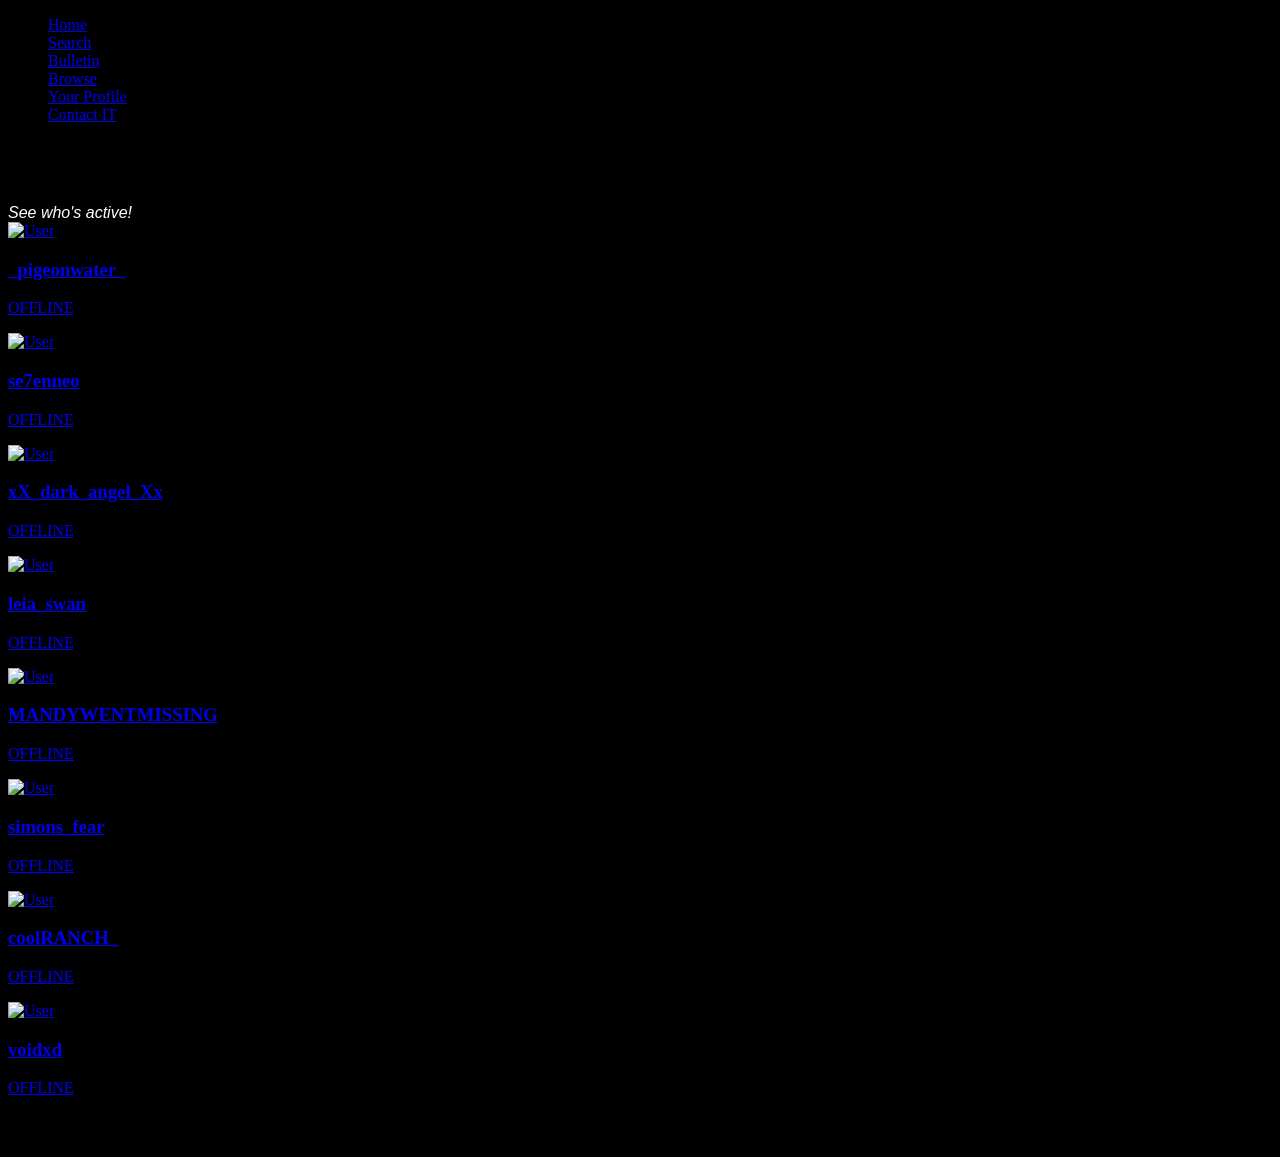
==== Browse.html @ 2f4b7d42 "Add initial Browse.html file with user cards" ====
<!DOCTYPE html>
<html lang="eng">

<head>
  <meta name="viewport" content="width=device-width, initial-scale=1.0">
   <link rel="stylesheet" href="style.css">
   <link rel="user icons" href="user icons/"
<!-- Global site tag (gtag.js) - Google Analytics -->
<script async src="https://www.googletagmanager.com/gtag/js?id=UA-XYXYXYXYXY-X"></script>
<script>
  window.dataLayer = window.dataLayer || [];
  function gtag(){dataLayer.push(arguments);}
  gtag('js', new Date());
  
  gtag('config', 'UA-XYXYXYXYXY-X');
</script>
</head>
<body style="background-color: rgb(0, 0, 0);">
    <header>
        <nav class="navbar">
            <ul class="nav-list">
              <li><a href="index.html">Home</a></li>
                <li><a href="Search.html">Search</a></li>
                <li><a href="Bulletin.html">Bulletin</a></li>
                <li><a href="Browse.html">Browse</a></li>
                <li><a href="Your Profile.html">Your Profile</a></li>
                <li><a href="contact.html">Contact IT</a></li>
            </ul>
        </nav>


<h1 class="header">Browse Users</h1>
<text style="font: size 15px;; color: rgb(255, 255, 255); font-family: 'Roboto', sans-serif; text-align: left;"> <em>See who's active!</em> </em></text>
  
  
    <div class="user-list">

      <div class="user-card">
        <a href="404.html"> 
        <img src="user icons/pigeonwater.jpg" alt="User">
        <h3>_pigeonwater_</h3>
        <p>OFFLINE</p>
        </a>
      </div>
  
      <div class="user-card">
        <a href="404.html"> 
        <img src="user icons/se7enneo.jpg" alt="User">
        <h3>se7enneo</h3>
        <p>OFFLINE</p>
        </a>
      </div>
  
      <div class="user-card">
        <a href="404.html"> 
        <img src="user icons/anon.jpg" alt="User">
        <h3>xX_dark_angel_Xx</h3>
        <p>OFFLINE</p>
        </a>
      </div>
  
      <div class="user-card">
        <a href="404.html"> 
        <img src="user icons/leia_swan.jpg" alt="User">
        <h3>leia_swan</h3>
        <p>OFFLINE</p>
        </a>
      </div>

      <div class="user-card">
        <a href="404.html"> 
      <img src="user icons/MANDYWENTMISSING.jpg" alt="User">
      <h3>MANDYWENTMISSING</h3>
      <p>OFFLINE</p>
        </a>
    </div>

    <div class="user-card">
        <a href="404.html"> 
        <img src="user icons/simons_fear.jpg" alt="User">
        <h3>simons_fear</h3>
        <p>OFFLINE</p>
        </a>
      </div>

    <div class="user-card">
        <a href="404.html"> 
        <img src="user icons/coolRANCH_.jpg" alt="User">
        <h3>coolRANCH_</h3>
        <p>OFFLINE</p>
        </a>
      </div>

    <div class="user-card">
        <a href="404.html"> 
        <img src="user icons/voidxd.jpg" alt="User">
        <h3>voidxd</h3>
        <p>OFFLINE</p>
        </a>
      </div>
  
    </div>
  </div>
















   </div>


 
<section>lower-section</section>
<footer>footer</footer>

</body>
</html>
</html>
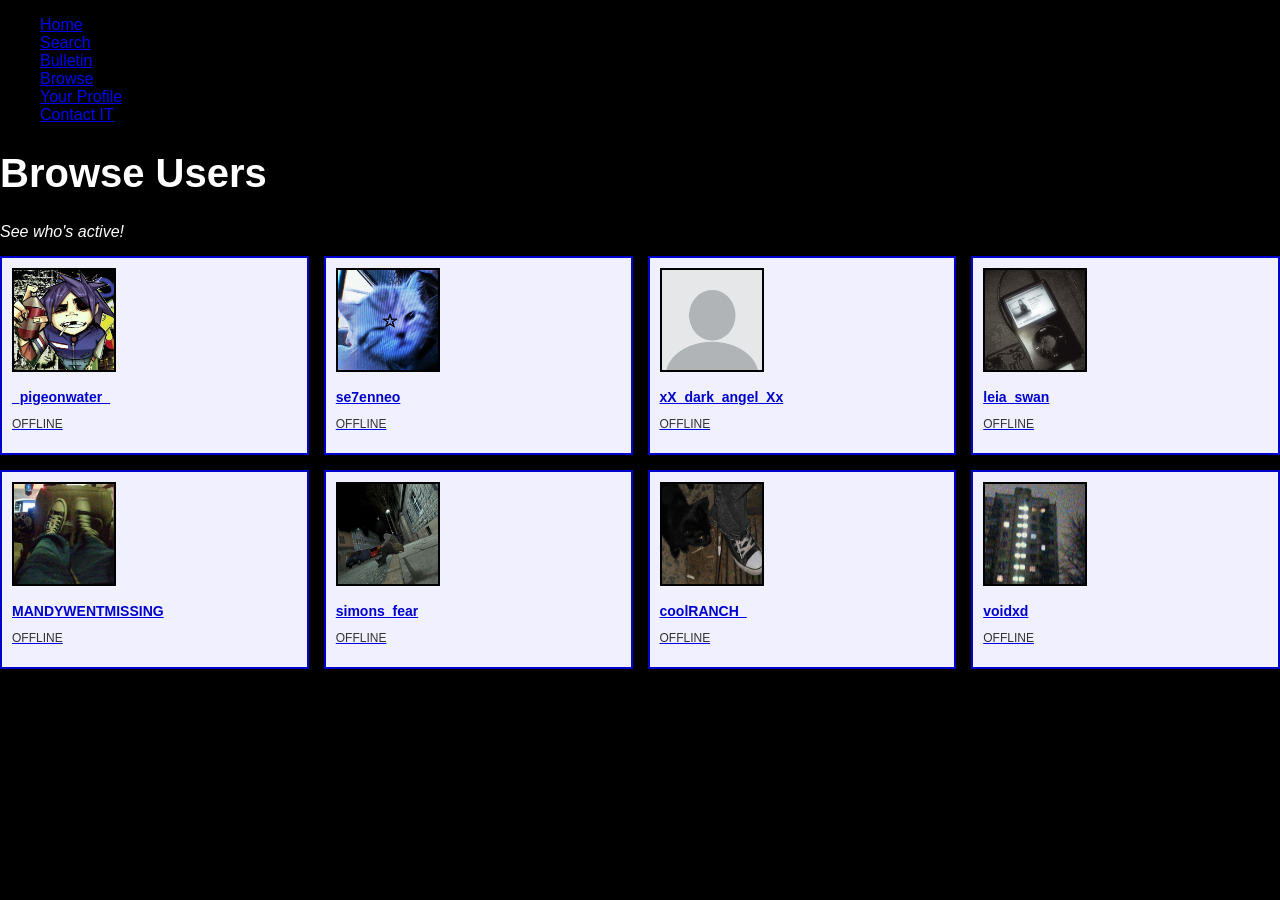
==== commit bca1d93e: "Update Browse.html" ====
--- a/Browse.html
+++ b/Browse.html
@@ -2,15 +2,19 @@
 <html lang="eng">
 
 <head>
-  <meta name="viewport" content="width=device-width, initial-scale=1.0">
-   <link rel="stylesheet" href="style.css">
-   <link rel="user icons" href="user icons/"
-<!-- Global site tag (gtag.js) - Google Analytics -->
-<script async src="https://www.googletagmanager.com/gtag/js?id=UA-XYXYXYXYXY-X"></script>
+  <!-- Google tag (gtag.js) -->
+<script async src="https://www.googletagmanager.com/gtag/js?id=G-YFYKQSX6M0"></script>
 <script>
   window.dataLayer = window.dataLayer || [];
   function gtag(){dataLayer.push(arguments);}
   gtag('js', new Date());
+
+  gtag('config', 'G-YFYKQSX6M0');
+</script>
+  <meta name="viewport" content="width=device-width, initial-scale=1.0">
+   <link rel="stylesheet" href="style.css">
+   <link rel="user icons" href="user icons/"
+ 
   
   gtag('config', 'UA-XYXYXYXYXY-X');
 </script>
--- a/style.css
+++ b/style.css
@@ -0,0 +1,254 @@
+.header {
+    font-family: 'Roboto', sans-serif;
+    font-size: 40px;
+    color: rgb(255, 255, 255);
+ }
+
+ body {
+    background: #e5e5ff;
+    font-family: Arial, sans-serif;
+    color: #000;
+  }
+  
+  .container {
+    width: 20px;
+    margin: 20px auto;
+    background: #fff;
+    border: 3px solid #0000cc;
+    padding: 15px;
+  }
+  
+  
+  
+  .user-list {
+    display: grid;
+    grid-template-columns: repeat(4, 3fr);
+    gap: 15px;
+    margin-top: 15px;
+  }
+  
+  
+  .user-card {
+    background: #f0f0ff;
+    border: 2px solid #0000cc;
+    text-align: left;
+    padding: 10px;
+    box-shadow: 2px 2px 0 #000;
+  }
+  
+  .user-card img {
+    width: 100px;
+    height: 100px;
+    border: 2px solid #000;
+    margin-bottom: 8px;
+  }
+  
+  .user-card h3 {
+    font-size: 14px;
+    color: #0000cc;
+    margin: 5px 0;
+  }
+  
+  .user-card p {
+    font-size: 12px;
+    color: #333;
+  }
+  
+  
+  .user-card:hover {
+    background: #dcdcff;
+    transform: scale(1.05);
+  }
+
+  .meet-box {
+    background: #fff;
+    border: 2px solid #1a32d1;
+    padding: 10px;
+    margin-bottom: 15px;
+  }
+  
+  .meet-box h3 {
+    color: rgb(13, 0, 255);
+    border-bottom: 1px solid #ccc;
+  }
+  .meet-list {
+    display: flex;
+    gap: 10px;
+    justify-content: space-between;
+  }
+
+  .meet-card {
+    background: rgb(196, 196, 196);
+    border: 1px solid rgb(13, 0, 255);
+    text-align: center;
+    padding: 8px;
+    width: 30%;
+    box-shadow: 2px 2px 0 #000;
+
+    }
+
+    .meet-card button {
+        background:rgb(13, 0, 255);
+        color: white;
+        border: none;
+        padding: 5px;
+        font-size: 12px;
+        cursor: pointer;
+      }
+      
+      .meet-card button:hover {
+        background: rgb(13, 0, 255);
+      }
+
+      .meet-card img {
+        width: 150px;
+        height: 150px;
+        margin-bottom: 5px;
+      }
+
+      .box {
+        background: white;
+        border: 2px solid rgb(0, 0, 204);
+        padding: 10px;
+        margin-bottom: 15px;
+      }
+      
+      .box h3 {
+        color: rgb(0, 0, 204);
+        border-bottom: 1px solid rgb(204, 204, 204);
+      }
+    
+
+      .bulletin-box {
+        background: rgb(255, 255, 255);
+        border: 2px solid rgb(0, 0, 204);
+        padding: 10px;
+        margin-bottom: 15px;
+        font-family: Verdana, sans-serif;
+      }
+      
+      .bulletin-box h3 {
+        color: rgb(0, 0, 204);
+        border-bottom: 1px solid rgb(204, 204, 204);
+        margin-bottom: 10px;
+      }
+      
+      .bulletin-post {
+        border-bottom: 1px dashed rgb(153, 153, 153);
+        padding: 8px 0;
+        font-size: 13px;
+      }
+      
+      .bulletin-post b {
+        color: rgb(0, 51, 204);
+      }
+      
+      .bulletin-post p {
+        margin: 3px 0;
+      }
+      
+      .bulletin-post span {
+        font-size: 11px;
+        color: gray;
+      }
+      
+      .bulletin-post:hover {
+        background: rgb(240, 240, 255);
+      }
+
+      
+
+      body {
+        background: #d6d6ff;
+        font-family: Verdana, sans-serif;
+        margin: 0;
+      }
+      
+      
+      .topbar {
+        background: linear-gradient(to right, #0033cc, #3366ff);
+        color: white;
+        padding: 10px;
+      }
+      
+      .topbar a {
+        color: white;
+        margin-left: 20px;
+        text-decoration: none;
+      }
+      
+      
+      .container {
+        display: flex;
+        width: 900px;
+        margin: 20px auto;
+        gap: 15px;
+      }
+      
+      .left { width: 25%; }
+      .center { width: 50%; }
+      .right { width: 25%; }
+      
+      
+      .box {
+        background: white;
+        border: 2px solid #0000cc;
+        padding: 10px;
+        margin-bottom: 15px;
+      }
+      
+      .box h3 {
+        color: #0000cc;
+        border-bottom: 1px solid #ccc;
+      }
+      
+   
+      .profile-card {
+        background: white;
+        border: 2px solid #0000cc;
+        text-align: center;
+        padding: 10px;
+        margin-bottom: 15px;
+      }
+      
+      .profile-card img {
+        width: 120px;
+        height: 120px;
+        border: 2px solid black;
+      }
+      
+      .status {
+        color: green;
+        font-weight: bold;
+      }
+     
+      .friend {
+        display: flex;
+        align-items: center;
+        gap: 8px;
+        margin-bottom: 5px;
+      }
+      
+      .friend img {
+        width: 40px;
+        height: 40px;
+        border: 1px solid black;
+      }
+      
+      
+      .post, .comment {
+        border-bottom: 1px dashed #aaa;
+        padding: 5px 0;
+        font-size: 13px;
+      }
+      
+     
+      .box:hover {
+        box-shadow: 2px 2px 0 black;
+      }
+      
+      @media (min-width: 768px) {
+        .container {
+          flex-direction: row;
+        }
+      }
